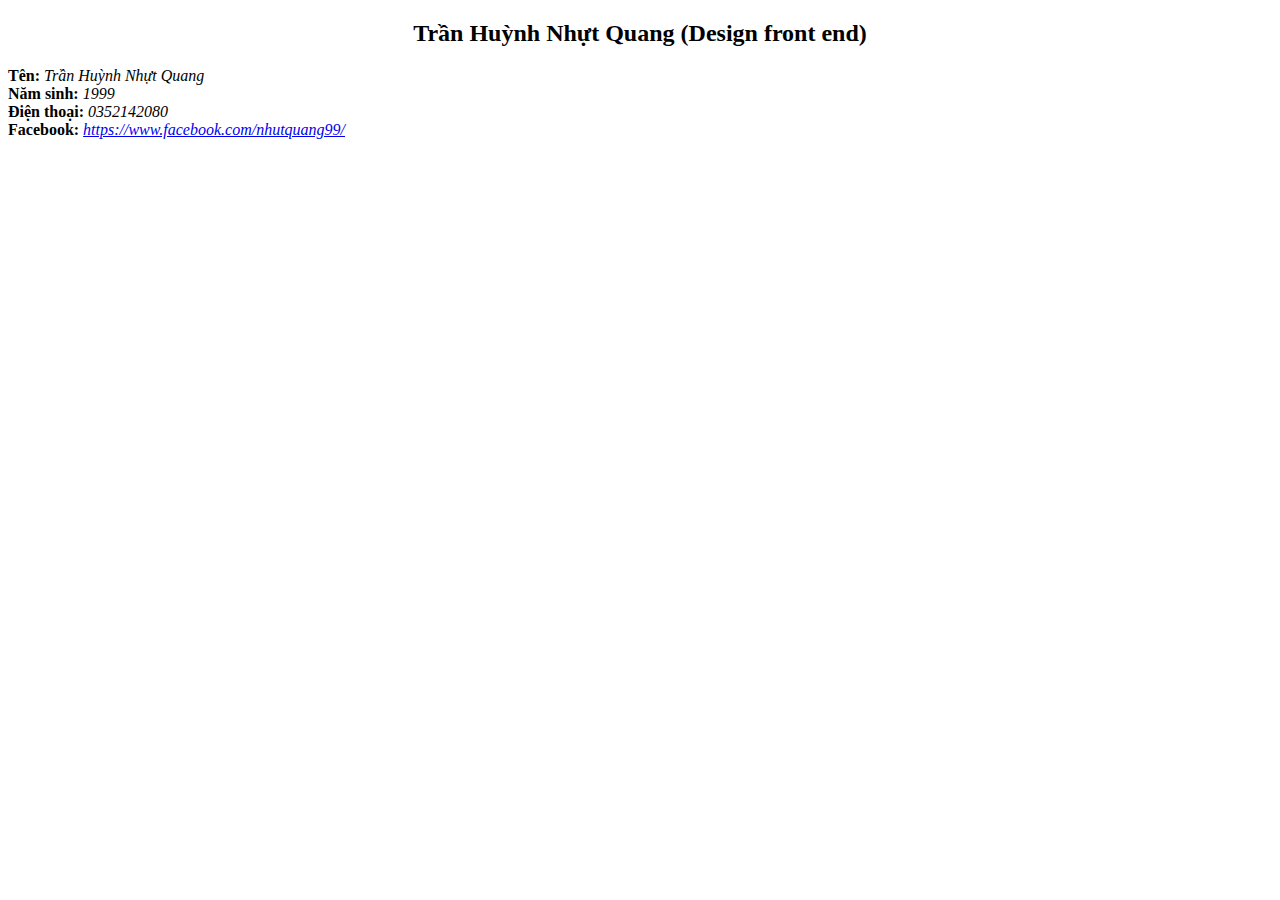
==== index.html @ 95bff6e8 "upload 2 file trang chu" ====
<!DOCTYPE html>
<html>
<head>
	<meta charset="utf-8">
	<title>CV cá nhân của Nhựt Quang</title>
	<link rel="stylesheet" type="text/css" href="style.css">
</head>
<body>
	<h2>Trần Huỳnh Nhựt Quang (Design front end)</h2>
	<div class="thongtin">
		<b>Tên:</b> <i>Trần Huỳnh Nhựt Quang</i>
	</div>
	<div class="thongtin">
		<b>Năm sinh:</b> <i>1999</i>
	</div>
	<div class="thongtin">
		<b>Điện thoại:</b> <i>0352142080</i>
	</div>
	<div class="thongtin">
		<b>Facebook:</b> <i><a href="https://www.facebook.com/nhutquang99/">https://www.facebook.com/nhutquang99/</a></i>
	</div>
</body>
</html>
---- style.css ----
body{
	font-family: "segoe ui";
}
h2{
	text-align: center;
}
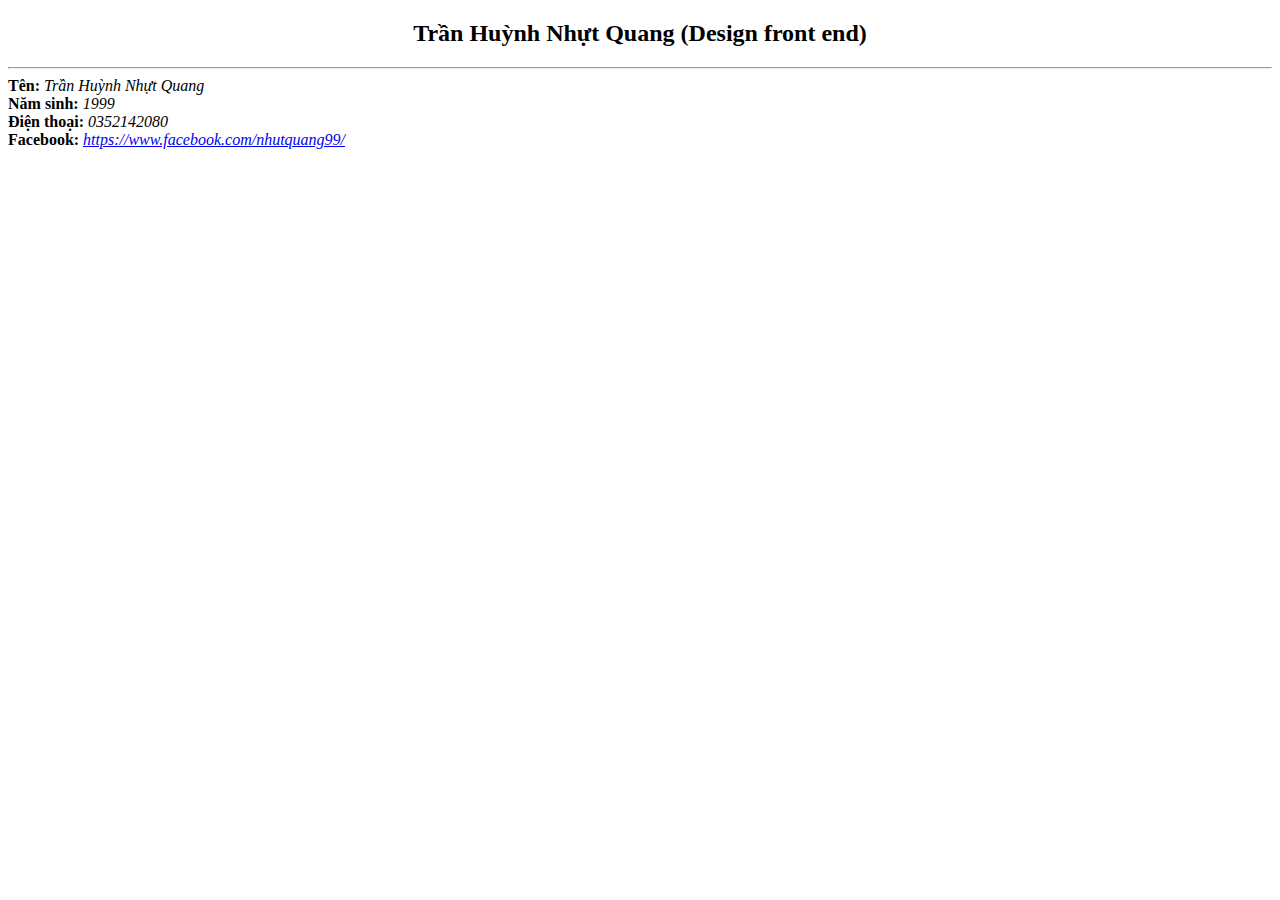
==== commit 99872194: "thay doi the hr trong index" ====
--- a/index.html
+++ b/index.html
@@ -7,6 +7,7 @@
 </head>
 <body>
 	<h2>Trần Huỳnh Nhựt Quang (Design front end)</h2>
+	<hr>
 	<div class="thongtin">
 		<b>Tên:</b> <i>Trần Huỳnh Nhựt Quang</i>
 	</div>
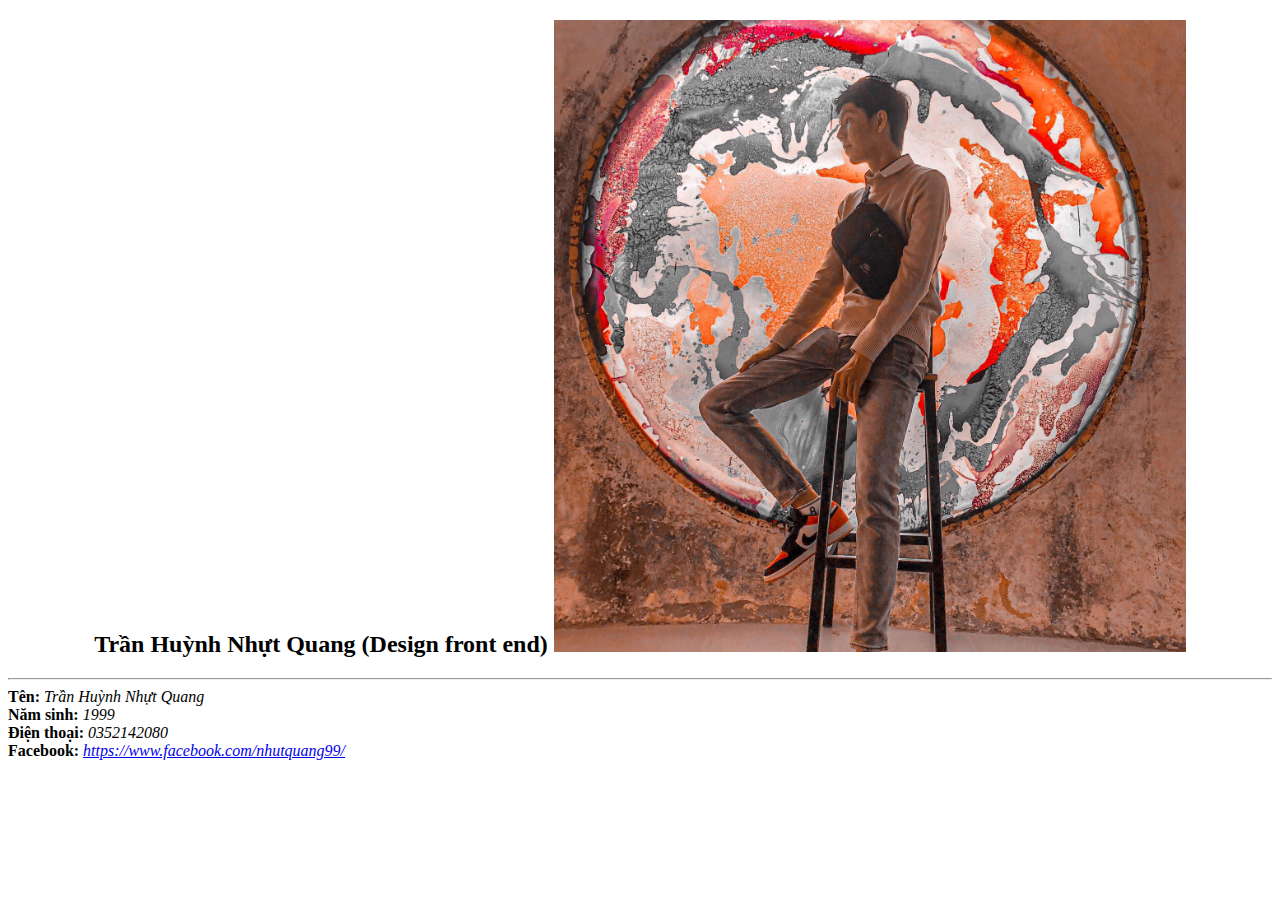
==== commit 3a682c5e: "them hinh anh vao" ====
--- a/index.html
+++ b/index.html
@@ -6,8 +6,11 @@
 	<link rel="stylesheet" type="text/css" href="style.css">
 </head>
 <body>
-	<h2>Trần Huỳnh Nhựt Quang (Design front end)</h2>
-	<hr>
+	<h2>
+		Trần Huỳnh Nhựt Quang (Design front end)
+		<img src="images/anhdaidien.jpg" alt="anhdaidien">
+	</h2>
+	<hr/>
 	<div class="thongtin">
 		<b>Tên:</b> <i>Trần Huỳnh Nhựt Quang</i>
 	</div>
--- a/style.css
+++ b/style.css
@@ -3,4 +3,7 @@
 }
 h2{
 	text-align: center;
+}
+img{
+	width: 50%;
 }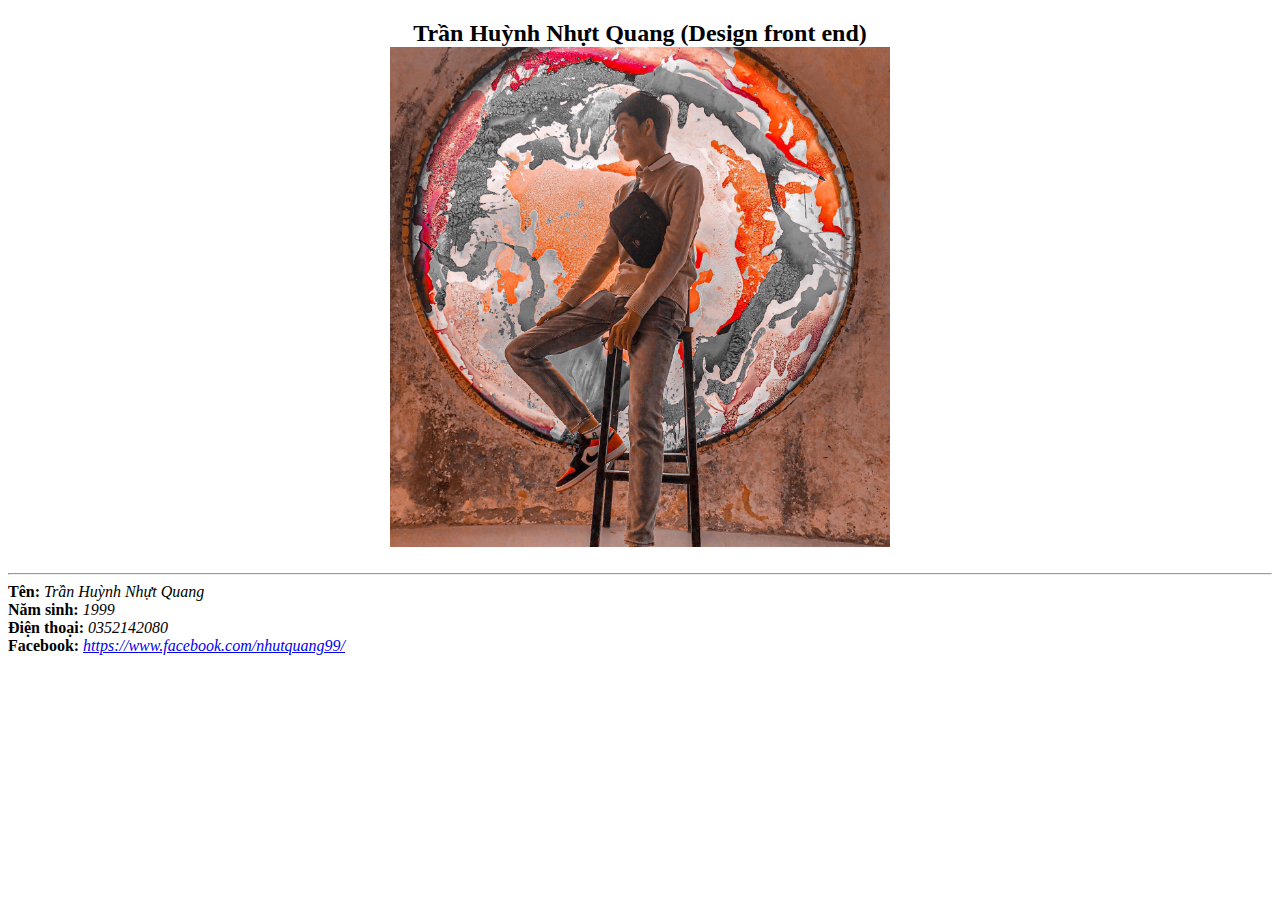
==== commit 0e46b208: "thay doi kich thuoc anh nho hon" ====
--- a/index.html
+++ b/index.html
@@ -7,7 +7,7 @@
 </head>
 <body>
 	<h2>
-		Trần Huỳnh Nhựt Quang (Design front end)
+		Trần Huỳnh Nhựt Quang (Design front end)<br/>
 		<img src="images/anhdaidien.jpg" alt="anhdaidien">
 	</h2>
 	<hr/>
--- a/style.css
+++ b/style.css
@@ -5,5 +5,5 @@
 	text-align: center;
 }
 img{
-	width: 50%;
+	width: 500px;
 }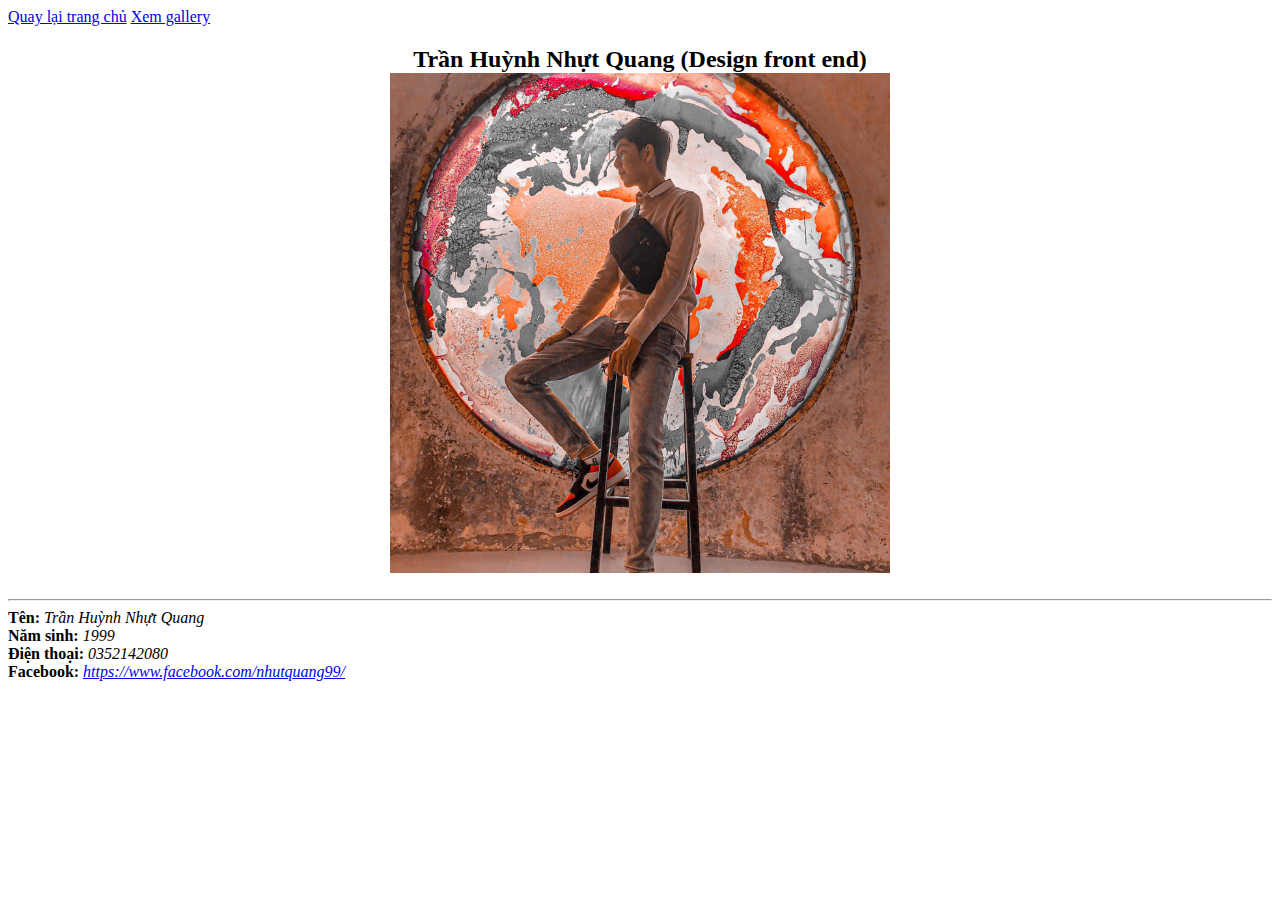
==== commit 8a28c60c: "them gallery" ====
--- a/index.html
+++ b/index.html
@@ -6,6 +6,9 @@
 	<link rel="stylesheet" type="text/css" href="style.css">
 </head>
 <body>
+
+	<a href="index.html">Quay lại trang chủ</a>
+	<a href="gallery.html">Xem gallery</a>
 	<h2>
 		Trần Huỳnh Nhựt Quang (Design front end)<br/>
 		<img src="images/anhdaidien.jpg" alt="anhdaidien">
